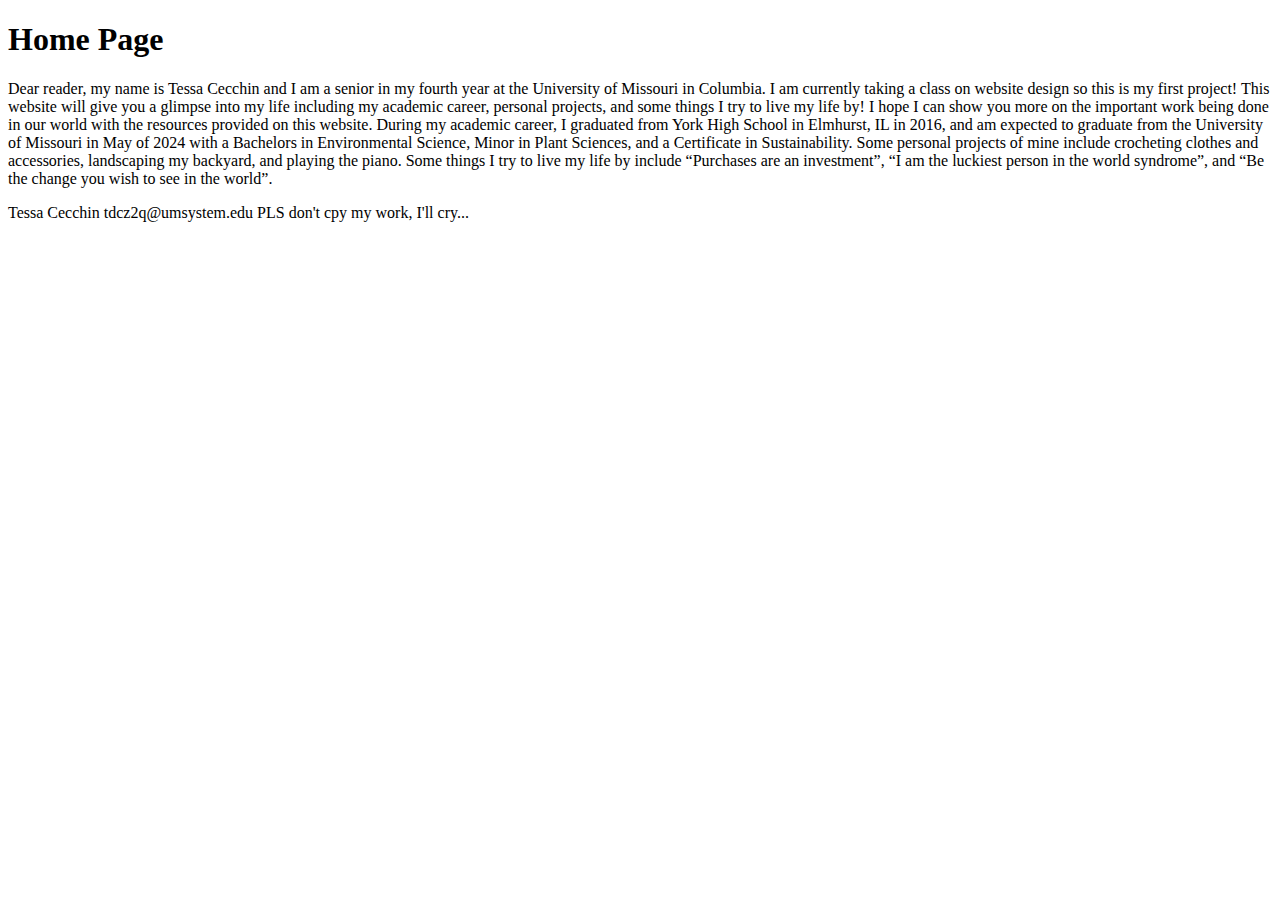
==== islt_7310/index.html @ a2fc1be1 "Add files via upload" ====
<!DOCTYPE html>
<html lang="en-US">
<head>
               <meta charset="utf-8">
               <title>Page Title</title>
</head>
<body>
    <header><h1>Home Page</h1></header>
    <main><p>Dear reader, my name is Tessa Cecchin and I am a senior in my fourth year at the University of Missouri in Columbia. I am currently taking a class on website design so this is my first project! This website will give you a glimpse into my life including my academic career, personal projects, and some things I try to live my life by! I hope I can show you more on the important work being done in our world with the resources provided on this website. During my academic career, I graduated from York High School in Elmhurst, IL in 2016, and am expected to graduate from the University of Missouri in May of 2024 with a Bachelors in Environmental Science, Minor in Plant Sciences, and a Certificate in Sustainability. Some personal projects of mine include crocheting clothes and accessories, landscaping my backyard, and playing the piano. Some things I try to live my life by include “Purchases are an investment”, “I am the luckiest person in the world syndrome”, and “Be the change you wish to see in the world”. 
    </p></main>
    <footer>Tessa Cecchin tdcz2q@umsystem.edu PLS don't cpy my work, I'll cry...
    </footer>
    <nav></nav>
</body>
</html>
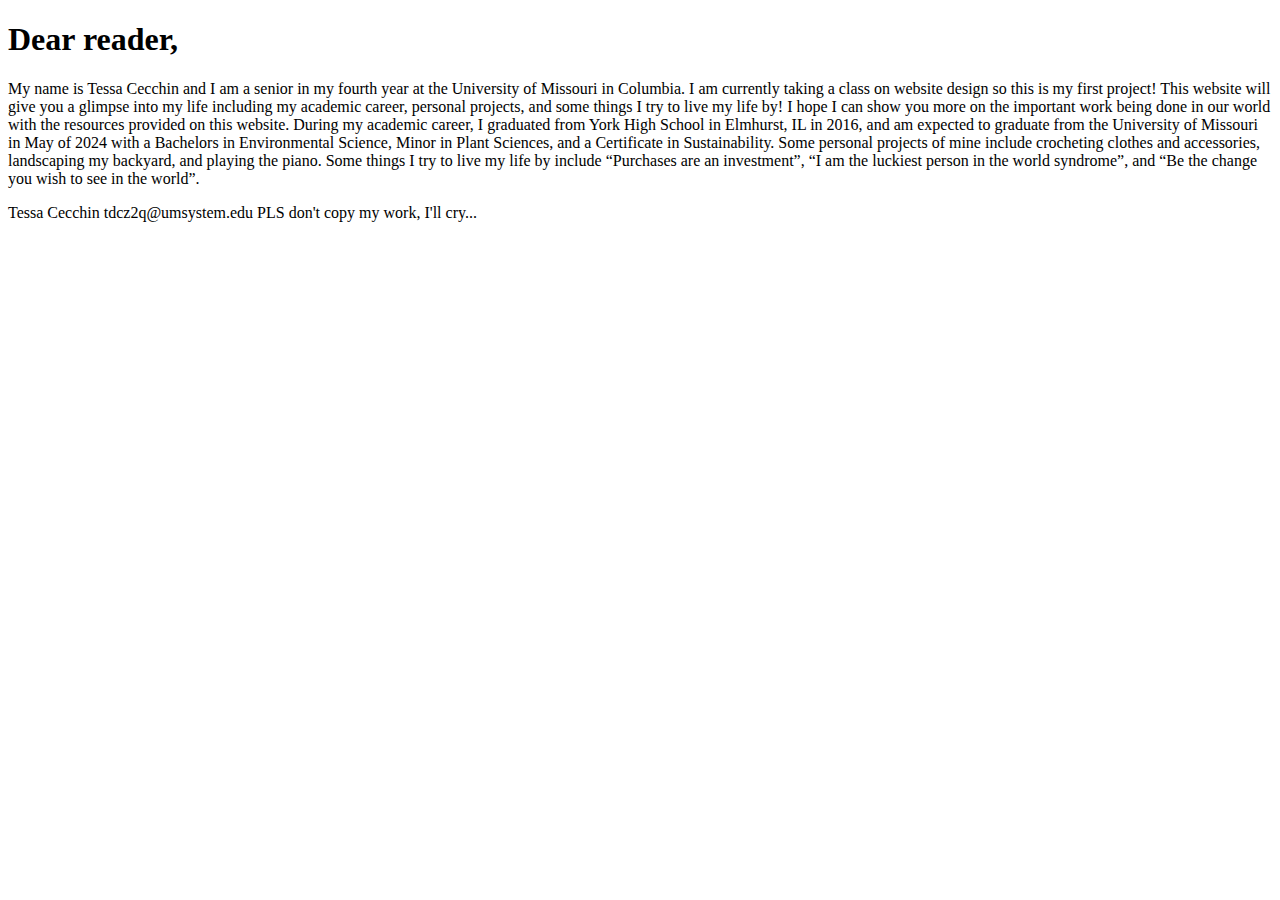
==== commit e5ca7f7f: "Update index.html" ====
--- a/islt_7310/index.html
+++ b/islt_7310/index.html
@@ -2,14 +2,14 @@
 <html lang="en-US">
 <head>
                <meta charset="utf-8">
-               <title>Page Title</title>
+               <title>Home Page</title>
 </head>
 <body>
-    <header><h1>Home Page</h1></header>
-    <main><p>Dear reader, my name is Tessa Cecchin and I am a senior in my fourth year at the University of Missouri in Columbia. I am currently taking a class on website design so this is my first project! This website will give you a glimpse into my life including my academic career, personal projects, and some things I try to live my life by! I hope I can show you more on the important work being done in our world with the resources provided on this website. During my academic career, I graduated from York High School in Elmhurst, IL in 2016, and am expected to graduate from the University of Missouri in May of 2024 with a Bachelors in Environmental Science, Minor in Plant Sciences, and a Certificate in Sustainability. Some personal projects of mine include crocheting clothes and accessories, landscaping my backyard, and playing the piano. Some things I try to live my life by include “Purchases are an investment”, “I am the luckiest person in the world syndrome”, and “Be the change you wish to see in the world”. 
+    <header><h1>Dear reader,</h1></header>
+    <main><p>My name is Tessa Cecchin and I am a senior in my fourth year at the University of Missouri in Columbia. I am currently taking a class on website design so this is my first project! This website will give you a glimpse into my life including my academic career, personal projects, and some things I try to live my life by! I hope I can show you more on the important work being done in our world with the resources provided on this website. During my academic career, I graduated from York High School in Elmhurst, IL in 2016, and am expected to graduate from the University of Missouri in May of 2024 with a Bachelors in Environmental Science, Minor in Plant Sciences, and a Certificate in Sustainability. Some personal projects of mine include crocheting clothes and accessories, landscaping my backyard, and playing the piano. Some things I try to live my life by include “Purchases are an investment”, “I am the luckiest person in the world syndrome”, and “Be the change you wish to see in the world”. 
     </p></main>
-    <footer>Tessa Cecchin tdcz2q@umsystem.edu PLS don't cpy my work, I'll cry...
+    <footer>Tessa Cecchin tdcz2q@umsystem.edu PLS don't copy my work, I'll cry...
     </footer>
     <nav></nav>
 </body>
-</html>+</html>
